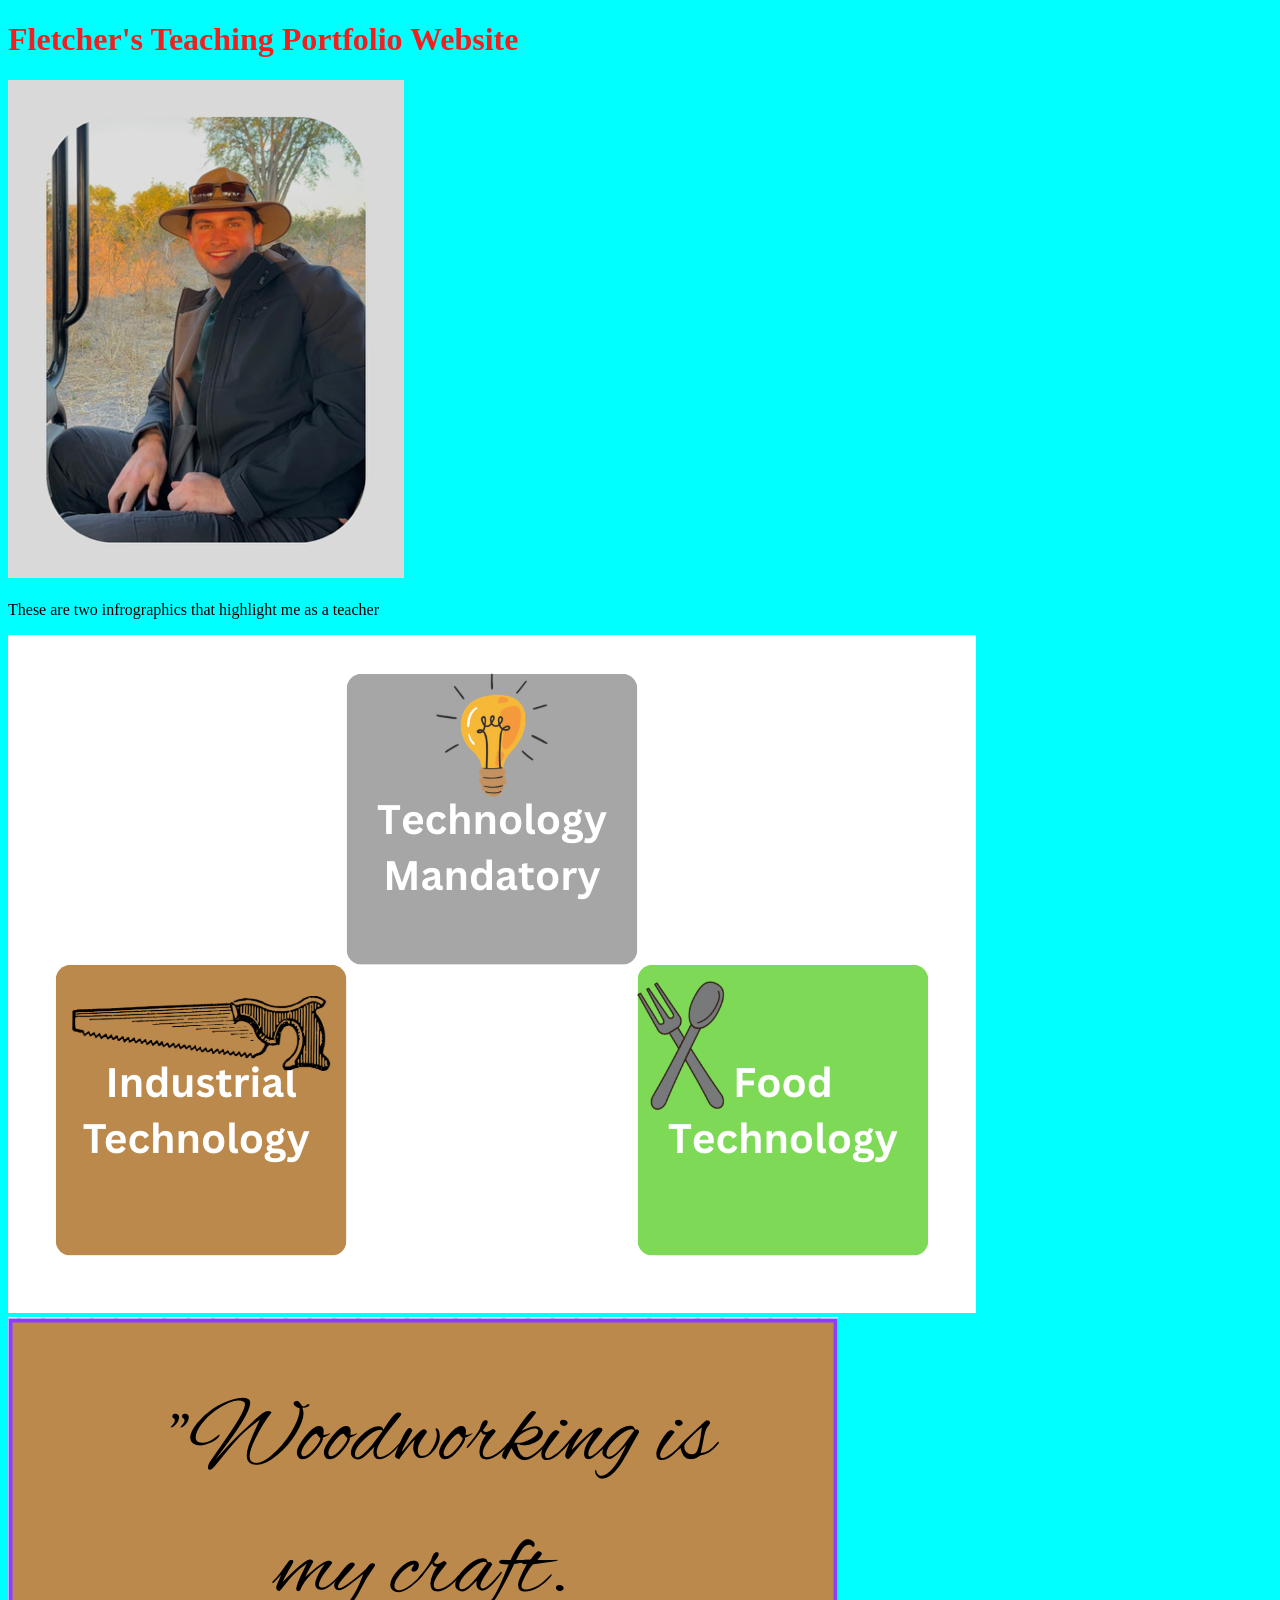
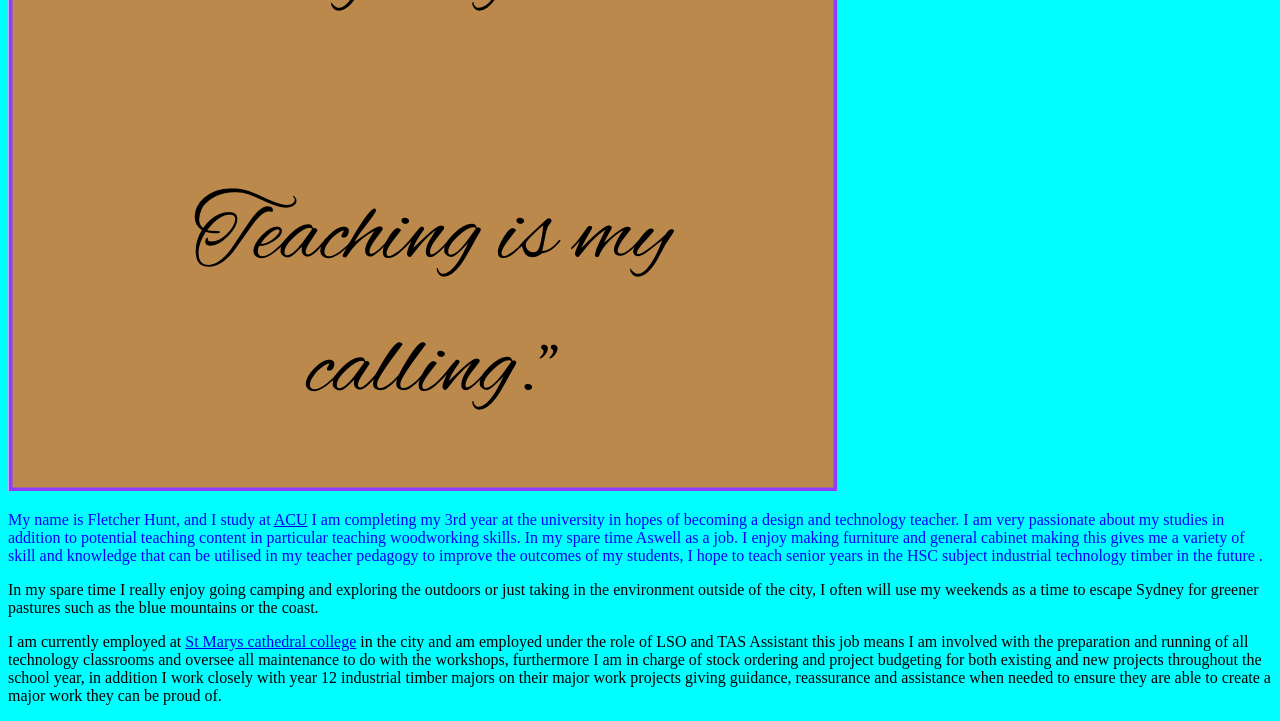
==== Index.html @ 9c6a0479 "Add files via upload this is my work from week one that i submitted" ====
<!DOCTYPE html>
<html lang="en">
<head>
    <meta charset="UTF-8">
    <meta name="viewport" content="width=!, initial-scale=1.0">
    <title>About Me</title>
</head>
<body>
    <body style="background-color: aqua;">
    <h1 style="color:rgb(241, 31, 31);font-size: xx-large;">Fletcher's Teaching Portfolio Website</h1>
    <img src="Images/profile for website.png" alt="">
    <p>These are two infrographics that highlight me as a teacher</p>
    <img src="Images/Area Specialties.png" alt="">
    <img src="Images/Woodworking Quote.png" alt="">
    <p style="color:blue"> My name is Fletcher Hunt, and I study at <a href="https://www.acu.edu.au/">ACU</a> I am completing my 3rd year at the university in hopes of becoming a design and technology teacher. I am very passionate about my studies in addition to potential teaching content in particular teaching woodworking skills. In my spare time Aswell as a job. I enjoy making furniture and general cabinet making this gives me a variety of skill and knowledge that can be utilised in my teacher pedagogy to improve the outcomes of my students, I hope to teach senior years in the HSC subject industrial technology timber in the future .</p>
     <!--- this is talking about what i like to do in my free time-->
    <p>In my spare time I really enjoy going camping and exploring the outdoors or just taking in the environment outside of the city, I often will use my weekends as a time to escape Sydney for greener pastures such as the blue mountains or the coast. </p>
   <!--- this is talking about my employment at st marys-->
    <p>I am currently employed at <a href="https://smccsydney.syd.catholic.edu.au/">St Marys cathedral college</a> in the city and am employed under the role of LSO and TAS Assistant this job means I am involved with the preparation and running of all technology classrooms and oversee all maintenance to do with the workshops, furthermore I am in charge of stock ordering and project budgeting for both existing and new projects throughout the school year, in addition I work closely with year 12 industrial timber majors on their major work projects giving guidance, reassurance and assistance when needed to ensure they are able to create a major work they can be proud of.</p>
</body>
</html>
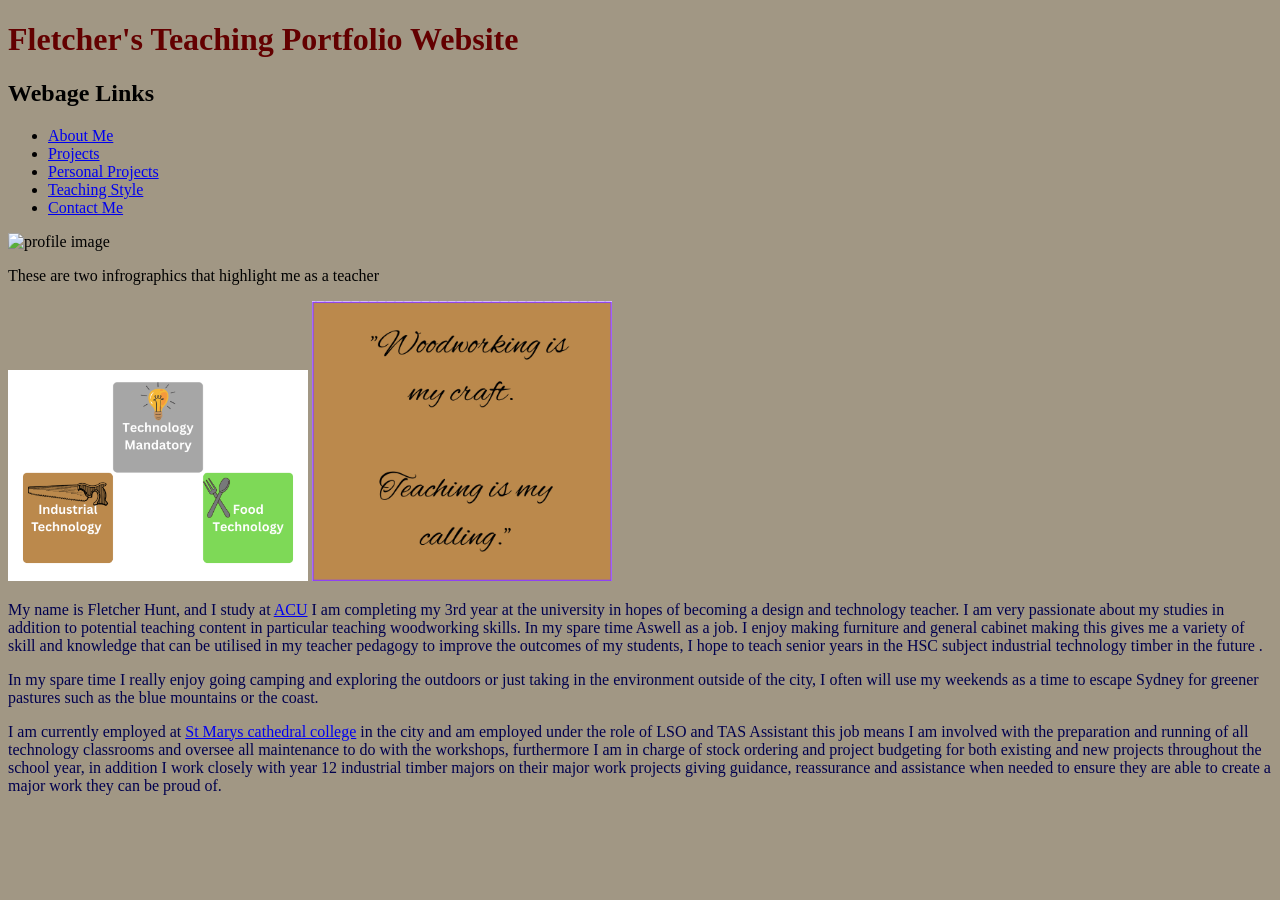
==== commit 5c076197: "Add files via upload" ====
--- a/Index.html
+++ b/Index.html
@@ -6,16 +6,26 @@
     <title>About Me</title>
 </head>
 <body>
-    <body style="background-color: aqua;">
-    <h1 style="color:rgb(241, 31, 31);font-size: xx-large;">Fletcher's Teaching Portfolio Website</h1>
-    <img src="Images/profile for website.png" alt="">
+    <body style="background-color: rgb(161, 151, 132);">
+    <h1 style="color:rgb(99, 0, 0);font-size: xx-large;">Fletcher's Teaching Portfolio Website</h1>
+    <!--this is where i have added links to all my other webpages-->
+    <h2>Webage Links</h2>
+<ul>
+
+<li><a href="AboutMe.html">About Me</a></li>
+<li><a href="Projects.html">Projects</a></li>
+<li><a href="PersonalProjects.html">Personal Projects</a></li>
+<li><a href="TeachingStyle.html">Teaching Style</a></li>
+<li><a href="ContactMe.html">Contact Me</a></li>
+</ul>
+    <img src="Images/Profilepicturecircle.png" alt="profile image" width="200px">
     <p>These are two infrographics that highlight me as a teacher</p>
-    <img src="Images/Area Specialties.png" alt="">
-    <img src="Images/Woodworking Quote.png" alt="">
-    <p style="color:blue"> My name is Fletcher Hunt, and I study at <a href="https://www.acu.edu.au/">ACU</a> I am completing my 3rd year at the university in hopes of becoming a design and technology teacher. I am very passionate about my studies in addition to potential teaching content in particular teaching woodworking skills. In my spare time Aswell as a job. I enjoy making furniture and general cabinet making this gives me a variety of skill and knowledge that can be utilised in my teacher pedagogy to improve the outcomes of my students, I hope to teach senior years in the HSC subject industrial technology timber in the future .</p>
+    <img src="Images/Area Specialties.png" alt="inforgraphic of mt. teaching areas" width="300px">
+    <img src="Images/Woodworking Quote.png" alt=""width="300px">
+    <p style="color:rgb(0, 0, 78)"> My name is Fletcher Hunt, and I study at <a href="https://www.acu.edu.au/" target="_blank">ACU</a> I am completing my 3rd year at the university in hopes of becoming a design and technology teacher. I am very passionate about my studies in addition to potential teaching content in particular teaching woodworking skills. In my spare time Aswell as a job. I enjoy making furniture and general cabinet making this gives me a variety of skill and knowledge that can be utilised in my teacher pedagogy to improve the outcomes of my students, I hope to teach senior years in the HSC subject industrial technology timber in the future .</p>
      <!--- this is talking about what i like to do in my free time-->
-    <p>In my spare time I really enjoy going camping and exploring the outdoors or just taking in the environment outside of the city, I often will use my weekends as a time to escape Sydney for greener pastures such as the blue mountains or the coast. </p>
+    <p style="color:rgb(0, 0, 78)"> In my spare time I really enjoy going camping and exploring the outdoors or just taking in the environment outside of the city, I often will use my weekends as a time to escape Sydney for greener pastures such as the blue mountains or the coast. </p>
    <!--- this is talking about my employment at st marys-->
-    <p>I am currently employed at <a href="https://smccsydney.syd.catholic.edu.au/">St Marys cathedral college</a> in the city and am employed under the role of LSO and TAS Assistant this job means I am involved with the preparation and running of all technology classrooms and oversee all maintenance to do with the workshops, furthermore I am in charge of stock ordering and project budgeting for both existing and new projects throughout the school year, in addition I work closely with year 12 industrial timber majors on their major work projects giving guidance, reassurance and assistance when needed to ensure they are able to create a major work they can be proud of.</p>
+    <p style="color:rgb(0, 0, 78)"> I am currently employed at <a href="https://smccsydney.syd.catholic.edu.au/" target="_blank">St Marys cathedral college</a> in the city and am employed under the role of LSO and TAS Assistant this job means I am involved with the preparation and running of all technology classrooms and oversee all maintenance to do with the workshops, furthermore I am in charge of stock ordering and project budgeting for both existing and new projects throughout the school year, in addition I work closely with year 12 industrial timber majors on their major work projects giving guidance, reassurance and assistance when needed to ensure they are able to create a major work they can be proud of.</p>
 </body>
 </html>
